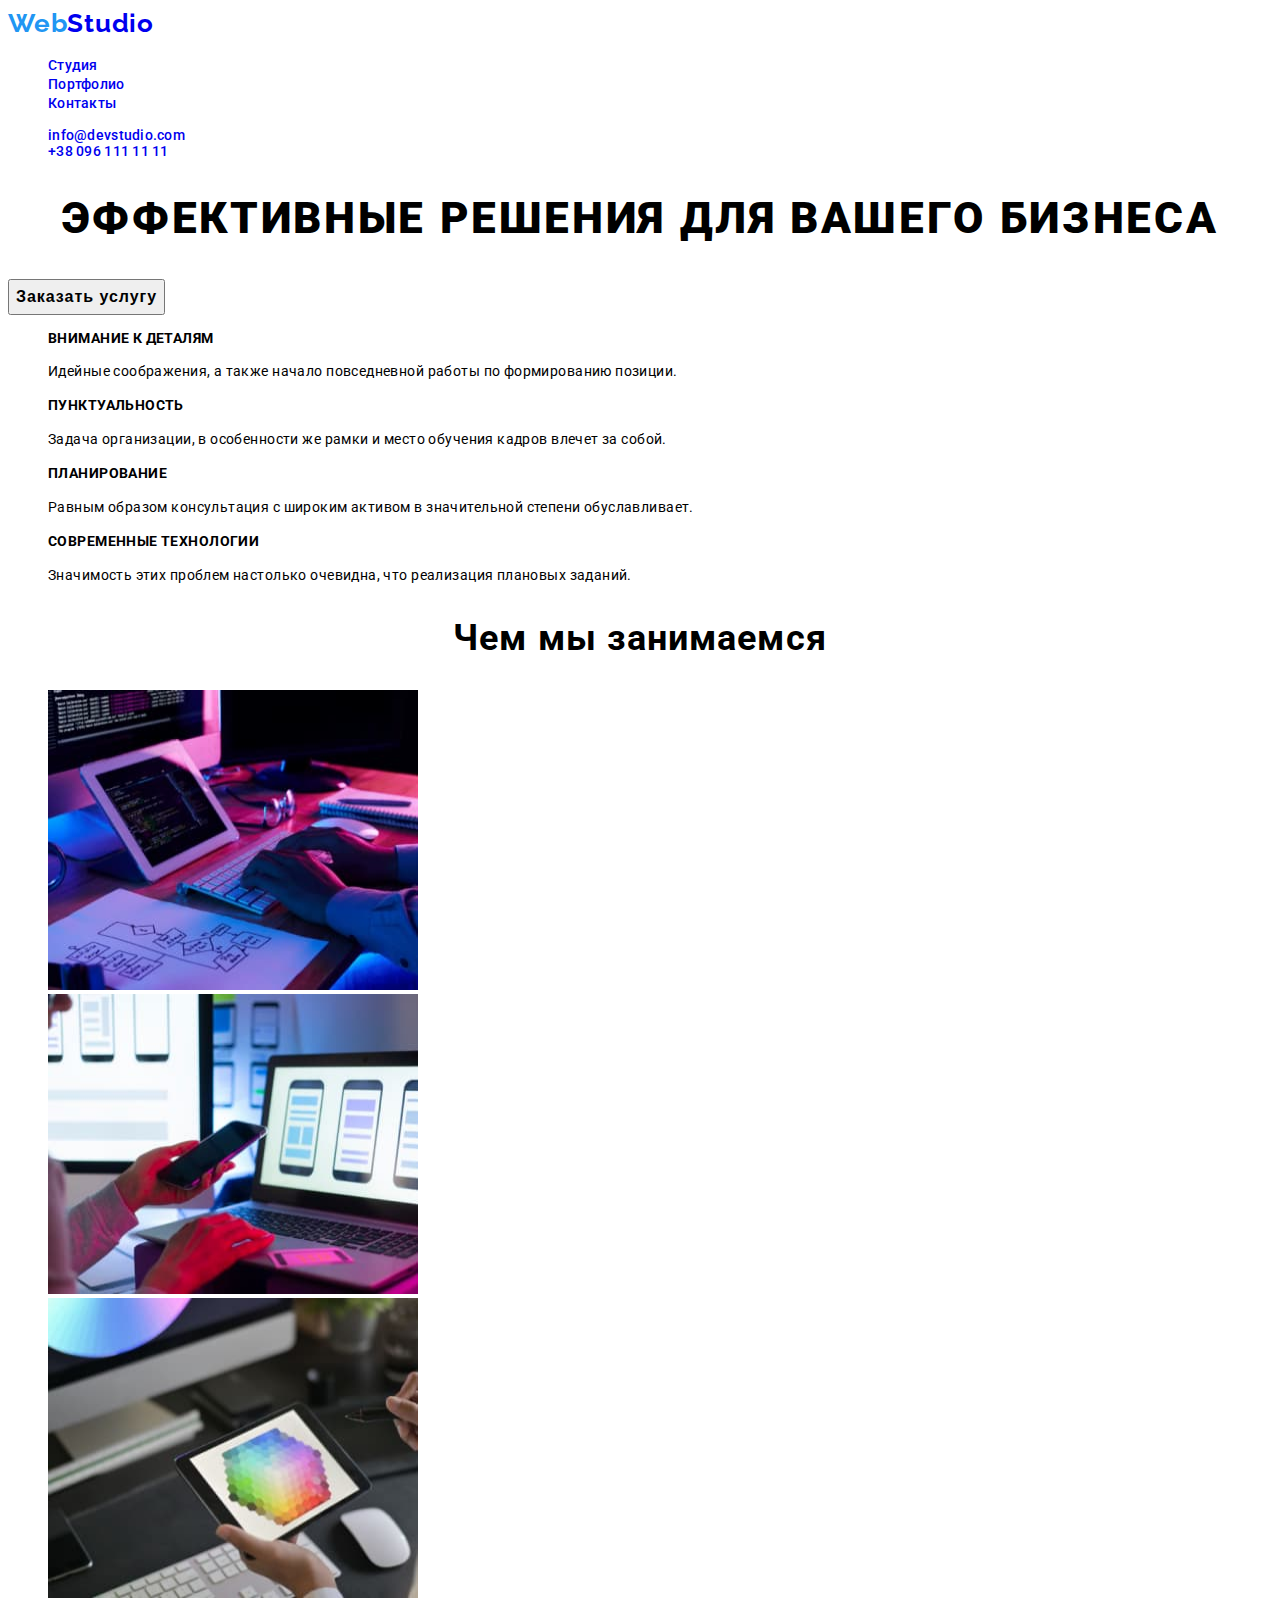
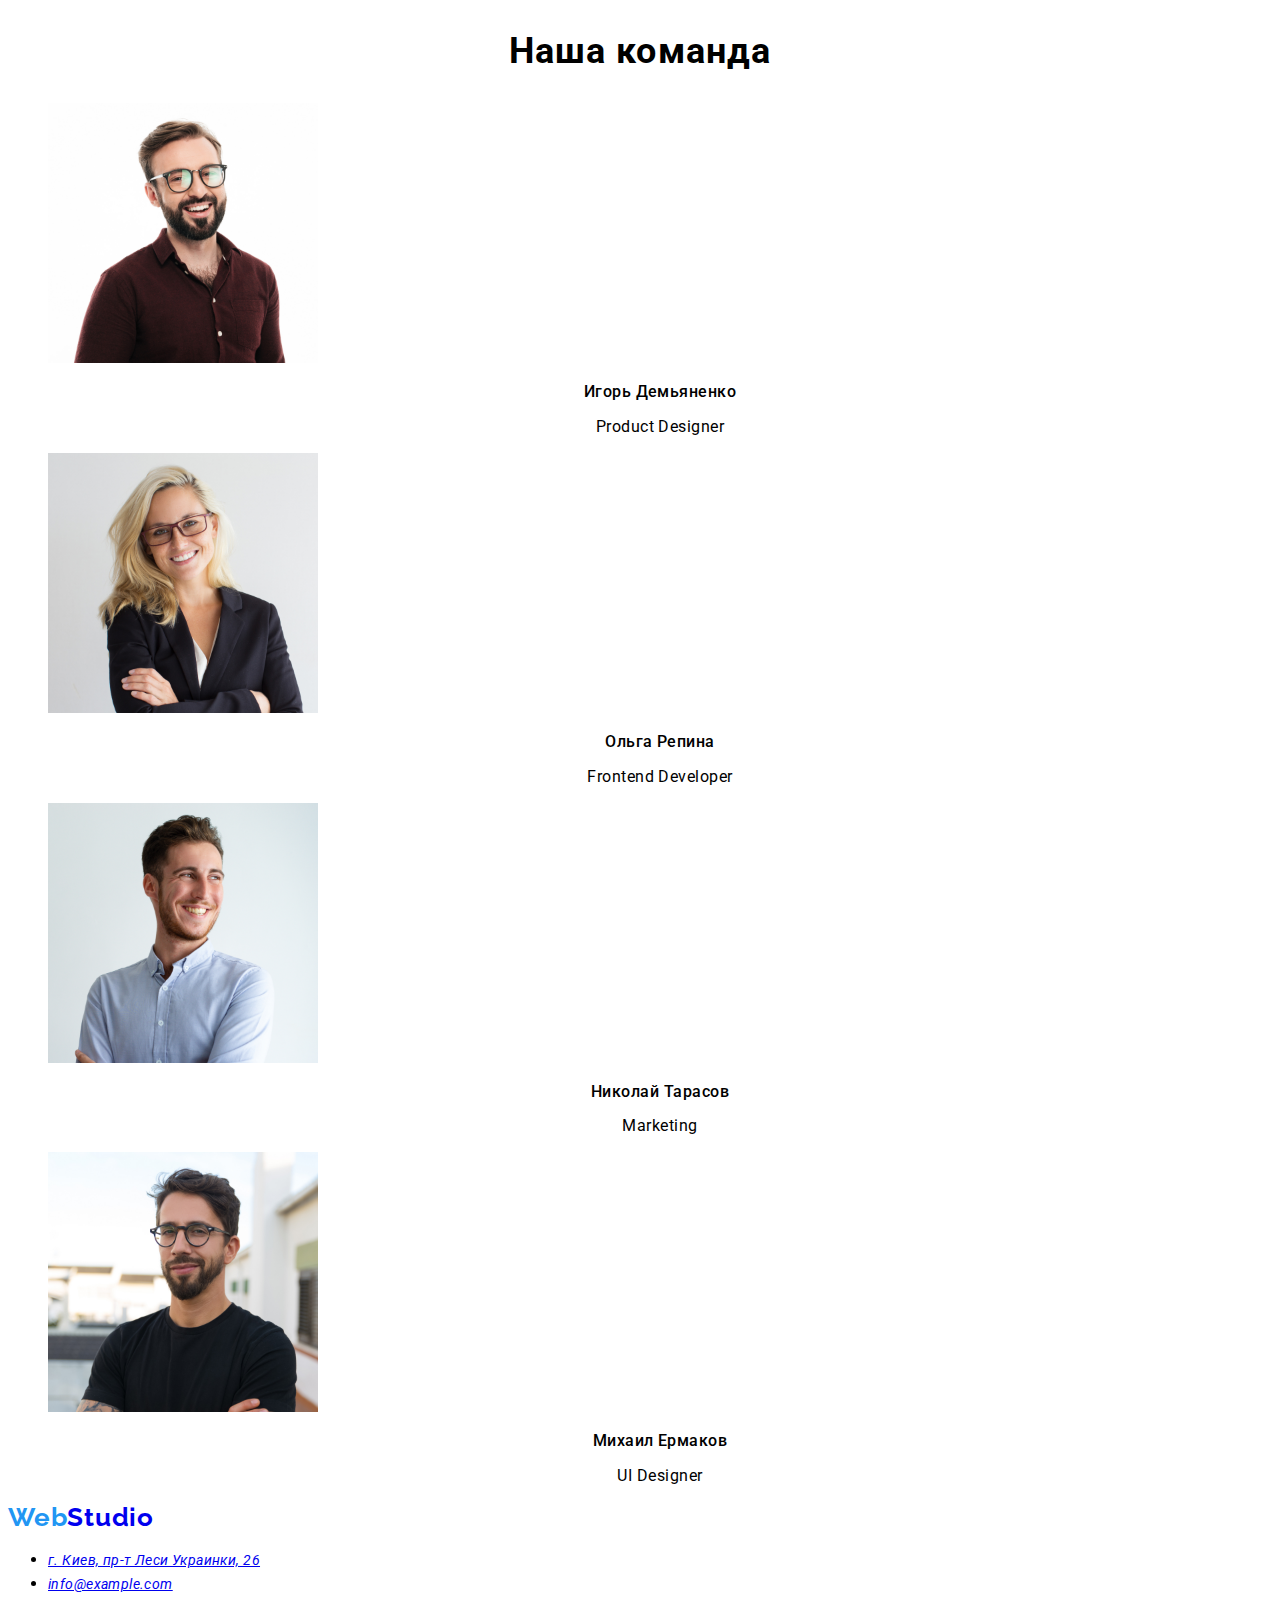
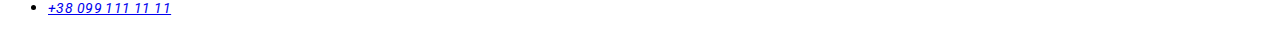
==== index.html @ 3e0cd759 "1" ====
<!DOCTYPE html>
<html lang="ru">
  <head>
    <meta charset="UTF-8" />
    <meta http-equiv="X-UA-Compatible" content="IE=edge" />
    <meta name="viewport" content="width=device-width, initial-scale=1.0" />
    <title>Разработка сайта</title>
    <link rel="preconnect" href="https://fonts.gstatic.com" />
    <link
      href="https://fonts.googleapis.com/css2?family=Raleway:wght@700&family=Roboto:wght@400;500;700;900&display=swap"
      rel="stylesheet"
    />
    <link rel="stylesheet" href="./css/styles.css" />
  </head>
  <body>
    <!-- Header section-->
    <header class="header">
      <nav class="navigation">
        <a class="logo-top line" href="./index.html"> <span class="blue-text">Web</span>Studio</a>
        <ul class="menu-list list">
          <li class="menu-item">
            <a class="menu-link-list line" href="#">Студия</a>
          </li>
          <li class="menu-item">
            <a class="menu-link-list line" href="#">Портфолио</a>
          </li>
          <li class="menu-item">
            <a class="menu-link-list line" href="#">Контакты</a>
          </li>
        </ul>
      </nav>
      <ul class="contact-list list">
        <li class="contact-list-item">
          <a class="contact-list-menu line" href="mailto:info@devstudio.com">info@devstudio.com</a>
        </li>
        <li class="contact-list-item">
          <a class="contact-list-menu line" href="tel:+380961111111">+38 096 111 11 11</a>
        </li>
      </ul>
    </header>

    <main>
      <!--Hero section-->
      <section class="hero-section">
        <h1 class="hero-section-title">Эффективные решения для вашего бизнеса</h1>
        <button class="hero-section-button" type="button">Заказать услугу</button>
      </section>

      <!-- Info section-->
      <section class="info-section">
        <ul class="info-setcion-list list">
          <li>
            <h3 class="info-setion-title">Внимание к деталям</h3>
            <p class="info-section-subtitle">
              Идейные соображения, а также начало повседневной работы по формированию позиции.
            </p>
          </li>
          <li>
            <h3 class="info-setion-title">Пунктуальность</h3>
            <p class="info-section-subtitle">
              Задача организации, в особенности же рамки и место обучения кадров влечет за собой.
            </p>
          </li>
          <li>
            <h3 class="info-setion-title">Планирование</h3>
            <p class="info-section-subtitle">
              Равным образом консультация с широким активом в значительной степени обуславливает.
            </p>
          </li>
          <li>
            <h3 class="info-setion-title">Современные технологии</h3>
            <p class="info-section-subtitle">
              Значимость этих проблем настолько очевидна, что реализация плановых заданий.
            </p>
          </li>
        </ul>
      </section>

      <!--About section-->
      <section class="about-section">
        <h2 class="about-section-title">Чем мы занимаемся</h2>
        <ul class="about-section-list list">
          <li>
            <img
              src="./images/about/img.jpg"
              alt="разработчик пишет код"
              width="370"
              height="300"
            />
          </li>
          <li>
            <img
              src="./images/about/img-1.jpg"
              alt="разработчик пишет приложение для смартфона"
              width="370"
              height="300"
            />
          </li>
          <li>
            <img src="./images/about/img-2.jpg" alt="дизайнер рисует" width="370" height="300" />
          </li>
        </ul>
      </section>

      <!--Team section-->
      <section class="team-section">
        <h2 class="team-title">Наша команда</h2>
        <ul class="team-list list">
          <li>
            <img src="./images/personal/img.jpg" alt="Игорь Демьяненко" width="270" height="260" />
            <h3 class="team-section-title">Игорь Демьяненко</h3>
            <p class="team-section-subtitle">Product Designer</p>
          </li>
          <li>
            <img src="./images/personal/img-1.jpg" alt="Ольга Репина" width="270" height="260" />
            <h3 class="team-section-title">Ольга Репина</h3>
            <p class="team-section-subtitle">Frontend Developer</p>
          </li>
          <li>
            <img src="./images/personal/img-2.jpg" alt="Николай Тарасов" width="270" height="260" />
            <h3 class="team-section-title">Николай Тарасов</h3>
            <p class="team-section-subtitle">Marketing</p>
          </li>
          <li>
            <img src="./images/personal/img-3.jpg" alt="Михаил Ермаков" width="270" height="260" />
            <h3 class="team-section-title">Михаил Ермаков</h3>
            <p class="team-section-subtitle">UI Designer</p>
          </li>
        </ul>
      </section>
    </main>

    <!--Footer section-->
    <footer>
      <a class="logo-bot line" href="index.html"> <span class="blue-text">Web</span>Studio</a>
      <address>
        <ul>
          <li>
            <a
              class="address-section"
              href="https://goo.gl/maps/9RANrHbjVhPCw5Ut9"
              target="_blank"
              rel="noopener noreferrer"
              >г. Киев, пр-т Леси Украинки, 26</a
            >
          </li>
          <li><a class="address-section" href="mailto:info@example.com">info@example.com</a></li>
          <li><a class="address-section" href="tel:+380991111111">+38 099 111 11 11</a></li>
        </ul>
      </address>
    </footer>
  </body>
</html>
---- css/styles.css ----
.list {
  list-style: none;
}

.line {
  text-decoration: none;
}

body {
  font-family: 'Roboto', sans-serif;
}

/* Header Section */

.logo-top {
  font-family: Raleway;
  font-weight: bold;
  font-size: 26px;
  line-height: 1.19;
  letter-spacing: 0.03em;
}

.menu-link-list {
  font-weight: 500;
  font-size: 14px;
  line-height: 1.14;
  letter-spacing: 0.02em;
}

.menu-link-list:hover,
.menu-link-list:focus {
  color: #2196f3;
}

.contact-list-menu:hover,
.contact-list-menu:focus {
  color: #2196f3;
}

.contact-list-item {
  font-weight: 500;
  font-size: 14px;
  line-height: 1.14;
  letter-spacing: 0.02em;
}

/* Header end*/

/* Hero section */
.hero-section-title {
  font-weight: 900;
  font-size: 44px;
  line-height: 1.36;
  text-align: center;
  letter-spacing: 0.06em;
  text-transform: uppercase;
}

.hero-section-button {
  font-weight: bold;
  font-size: 16px;
  line-height: 1.87;
  display: flex;
  align-items: center;
  text-align: center;
  letter-spacing: 0.06em;
}
/* Hero section end*/

/* Info section */

.info-setion-title {
  font-weight: bold;
  font-size: 14px;
  line-height: 1.14;
  letter-spacing: 0.03em;
  text-transform: uppercase;
}

.info-section-subtitle {
  font-weight: normal;
  font-size: 14px;
  line-height: 1.71;
  letter-spacing: 0.03em;
}

/* Info section end */

/* About section */

.about-section-title {
  font-weight: bold;
  font-size: 36px;
  line-height: 1.16;
  text-align: center;
  letter-spacing: 0.03em;
}
/* About section end */

/*Team section */

.team-title {
  font-weight: bold;
  font-size: 36px;
  line-height: 1.16;
  text-align: center;
  letter-spacing: 0.03em;
}

.team-section-title {
  font-weight: 500;
  font-size: 16px;
  line-height: 1.18;
  text-align: center;
  letter-spacing: 0.03em;
}

.team-section-subtitle {
  font-weight: normal;
  font-size: 16px;
  line-height: 1.18;
  text-align: center;
  letter-spacing: 0.03em;
}
/*Team section end*/

/*Footer section */

.logo-bot {
  font-family: Raleway;
  font-weight: bold;
  font-size: 26px;
  line-height: 1.19;
  letter-spacing: 0.03em;
}

.address-section {
  font-weight: normal;
  font-size: 14px;
  line-height: 1.71;
  letter-spacing: 0.03em;
}

/*t*/
.blue-text {
  color: #2196f3;
}
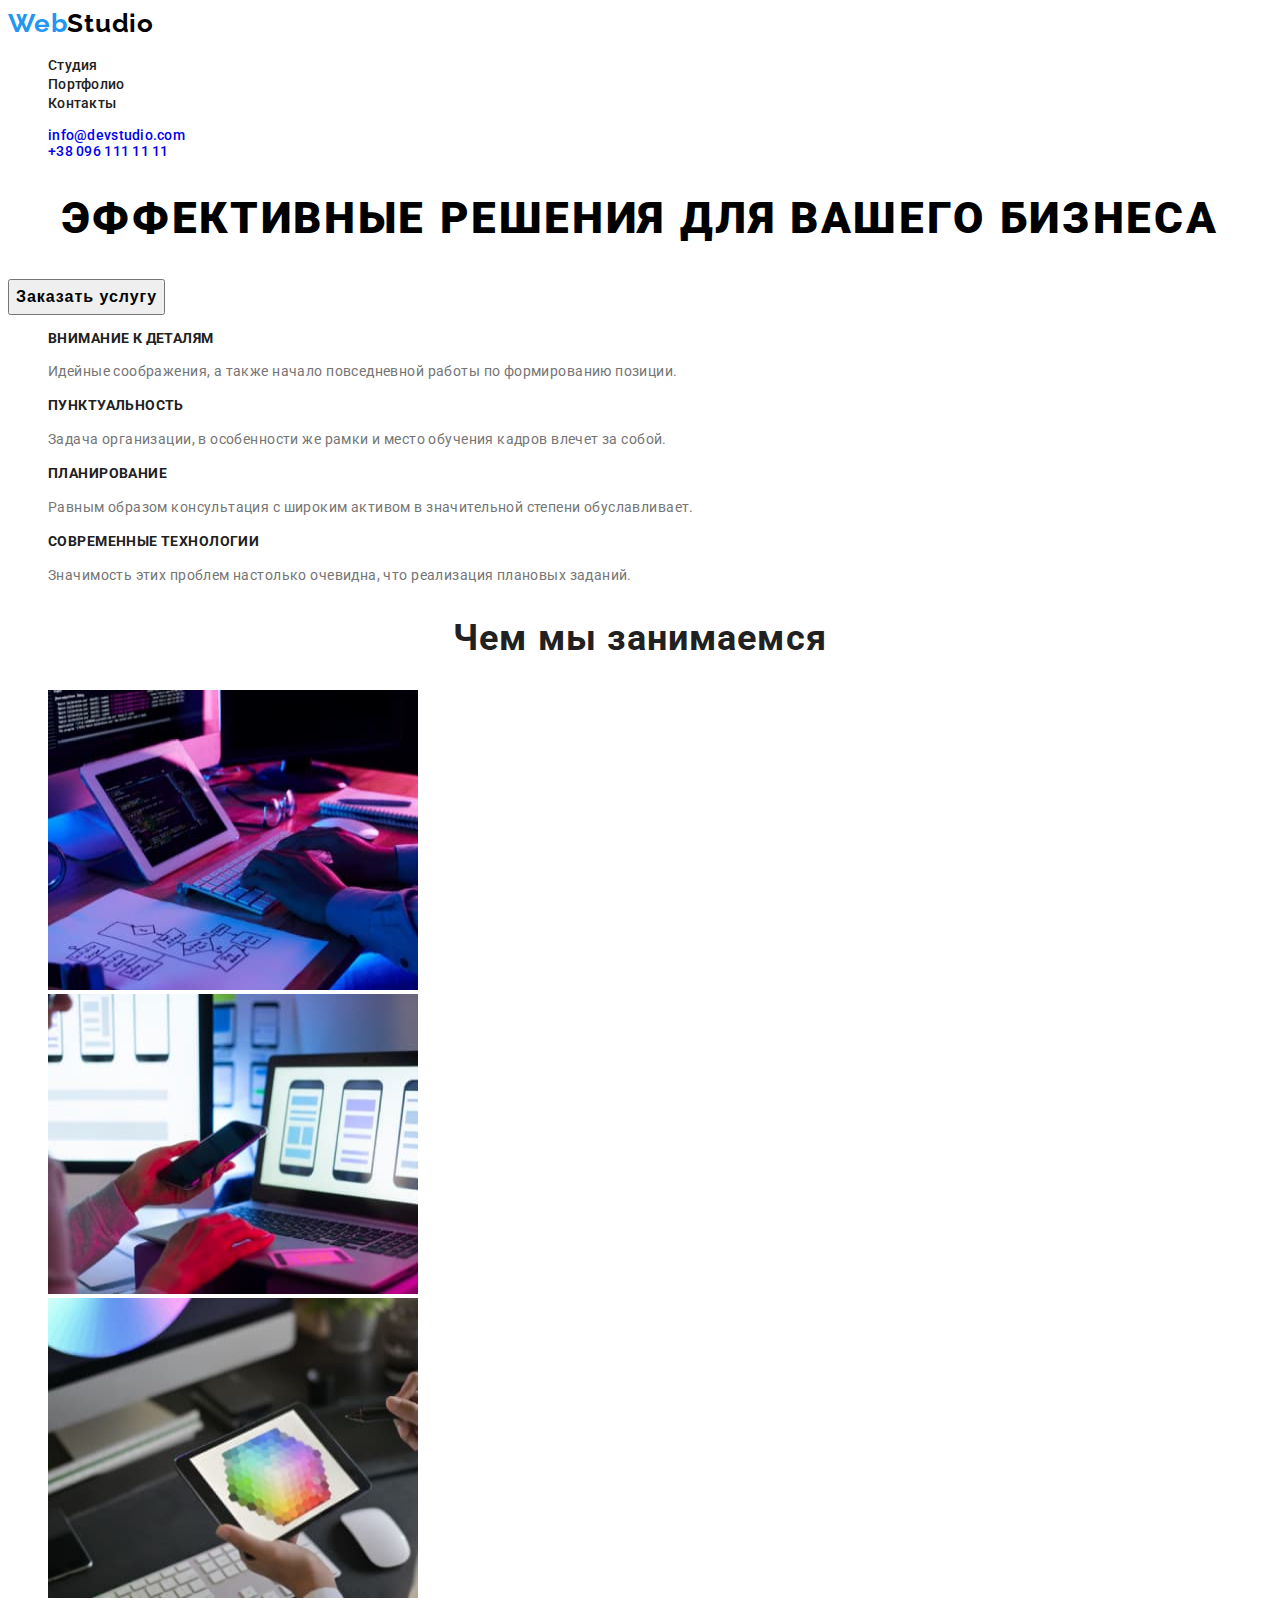
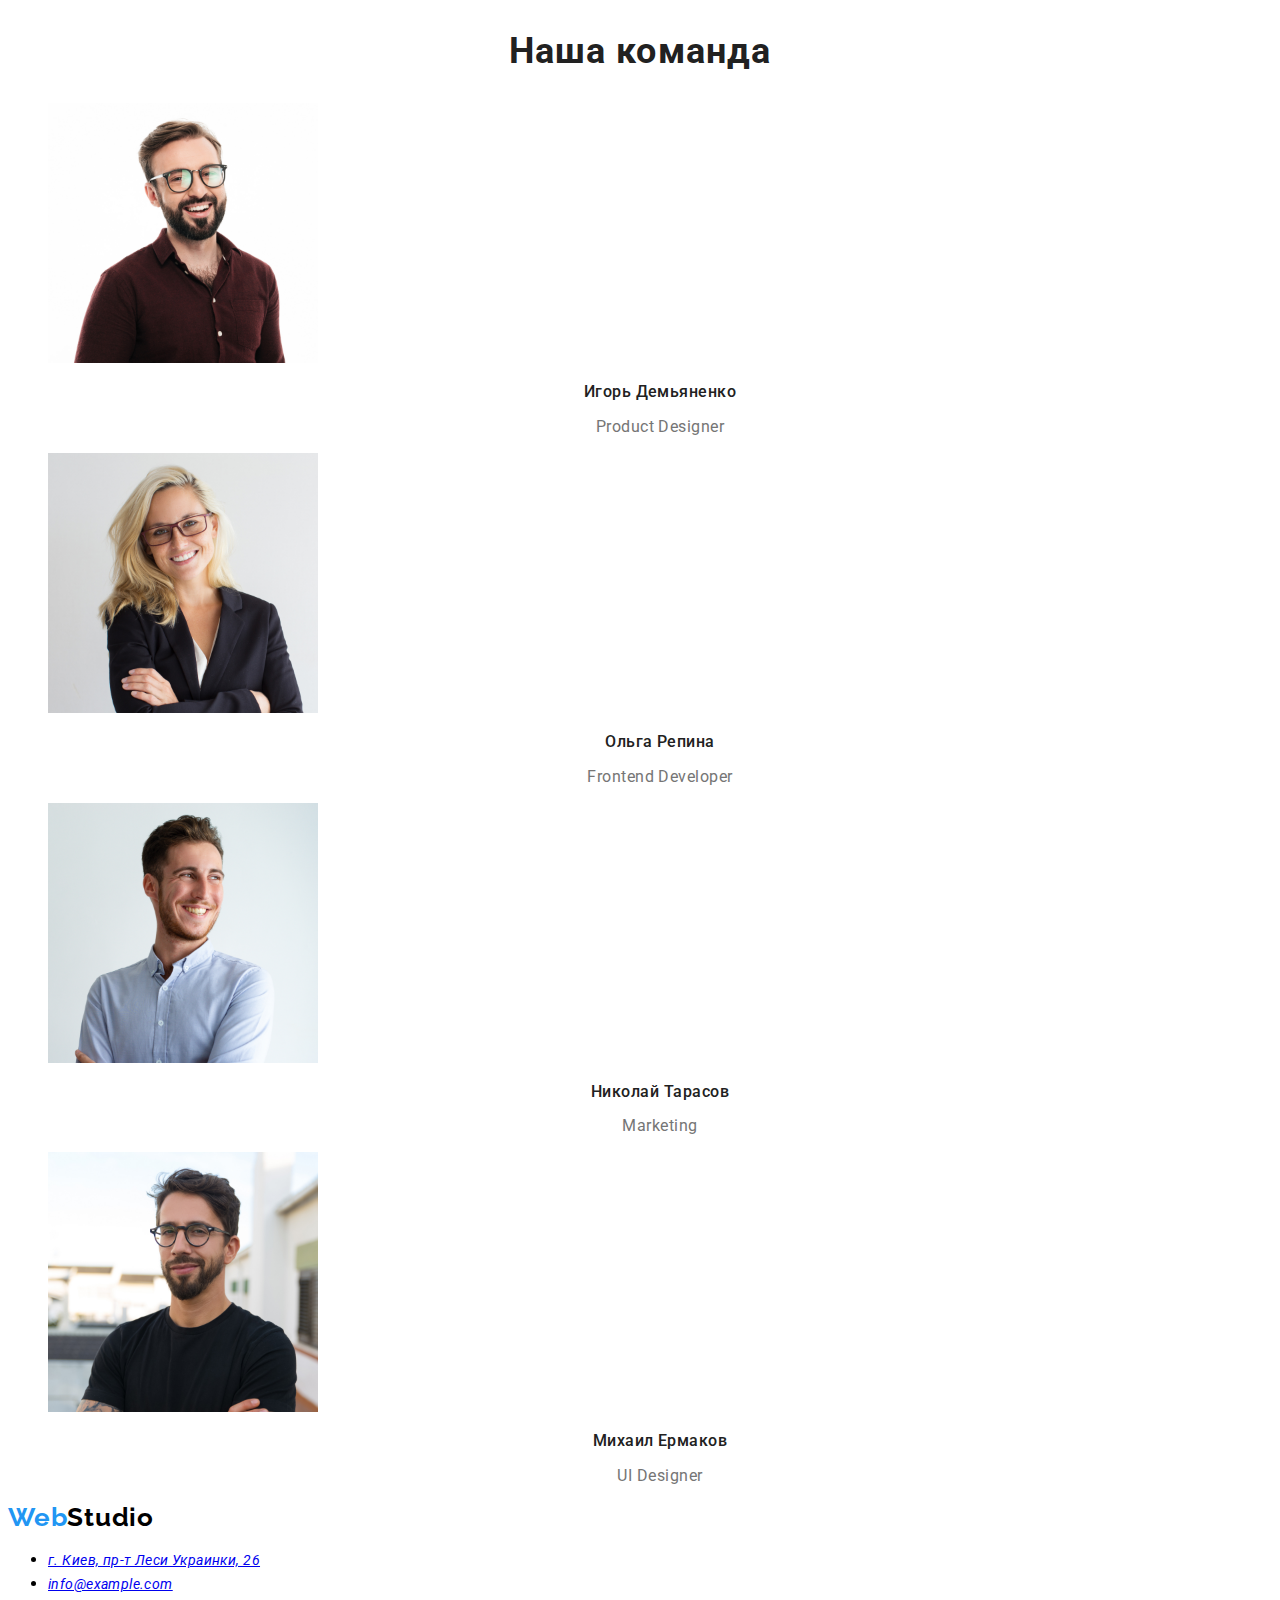
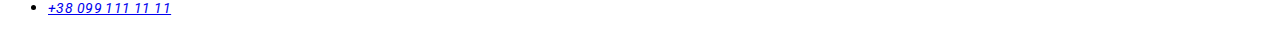
==== commit eeea09ff: "nw" ====
--- a/index.html
+++ b/index.html
@@ -16,25 +16,25 @@
     <!-- Header section-->
     <header class="header">
       <nav class="navigation">
-        <a class="logo-top line" href="./index.html"> <span class="blue-text">Web</span>Studio</a>
-        <ul class="menu-list list">
+        <a class="logo-top line" href="./index.html">Web<span class="black">Studio</span></a>
+        <ul class="menu list">
           <li class="menu-item">
-            <a class="menu-link-list line" href="#">Студия</a>
+            <a class="menu-link line" href="#">Студия</a>
           </li>
           <li class="menu-item">
-            <a class="menu-link-list line" href="#">Портфолио</a>
+            <a class="menu-link line" href="./portfolio.html">Портфолио</a>
           </li>
           <li class="menu-item">
-            <a class="menu-link-list line" href="#">Контакты</a>
+            <a class="menu-link line" href="#">Контакты</a>
           </li>
         </ul>
       </nav>
       <ul class="contact-list list">
         <li class="contact-list-item">
-          <a class="contact-list-menu line" href="mailto:info@devstudio.com">info@devstudio.com</a>
+          <a class="contact-link line" href="mailto:info@devstudio.com">info@devstudio.com</a>
         </li>
         <li class="contact-list-item">
-          <a class="contact-list-menu line" href="tel:+380961111111">+38 096 111 11 11</a>
+          <a class="contact-link line" href="tel:+380961111111">+38 096 111 11 11</a>
         </li>
       </ul>
     </header>
@@ -132,7 +132,7 @@
 
     <!--Footer section-->
     <footer>
-      <a class="logo-bot line" href="index.html"> <span class="blue-text">Web</span>Studio</a>
+      <a class="logo-bot line" href="index.html">Web<span class="black">Studio</span></a>
       <address>
         <ul>
           <li>
--- a/css/styles.css
+++ b/css/styles.css
@@ -13,27 +13,29 @@
 /* Header Section */
 
 .logo-top {
-  font-family: Raleway;
-  font-weight: bold;
+  font-family: 'Raleway', sans-serif;
+  font-weight: 700;
   font-size: 26px;
   line-height: 1.19;
   letter-spacing: 0.03em;
+  color: #2196f3;
 }
 
-.menu-link-list {
+.menu-link {
   font-weight: 500;
   font-size: 14px;
   line-height: 1.14;
   letter-spacing: 0.02em;
+  color: #212121;
 }
 
-.menu-link-list:hover,
-.menu-link-list:focus {
+.menu-link:hover,
+.menu-link:focus {
   color: #2196f3;
 }
 
-.contact-list-menu:hover,
-.contact-list-menu:focus {
+.contact-link:hover,
+.contact-link:focus {
   color: #2196f3;
 }
 
@@ -57,7 +59,7 @@
 }
 
 .hero-section-button {
-  font-weight: bold;
+  font-weight: 700;
   font-size: 16px;
   line-height: 1.87;
   display: flex;
@@ -70,18 +72,20 @@
 /* Info section */
 
 .info-setion-title {
-  font-weight: bold;
+  font-weight: 700;
   font-size: 14px;
   line-height: 1.14;
   letter-spacing: 0.03em;
   text-transform: uppercase;
+  color: #212121;
 }
 
 .info-section-subtitle {
-  font-weight: normal;
+  font-weight: 400;
   font-size: 14px;
   line-height: 1.71;
   letter-spacing: 0.03em;
+  color: #757575;
 }
 
 /* Info section end */
@@ -89,22 +93,24 @@
 /* About section */
 
 .about-section-title {
-  font-weight: bold;
+  font-weight: 700;
   font-size: 36px;
   line-height: 1.16;
   text-align: center;
   letter-spacing: 0.03em;
+  color: #212121;
 }
 /* About section end */
 
 /*Team section */
 
 .team-title {
-  font-weight: bold;
+  font-weight: 700;
   font-size: 36px;
   line-height: 1.16;
   text-align: center;
   letter-spacing: 0.03em;
+  color: #212121;
 }
 
 .team-section-title {
@@ -113,35 +119,77 @@
   line-height: 1.18;
   text-align: center;
   letter-spacing: 0.03em;
+  color: #212121;
 }
 
 .team-section-subtitle {
-  font-weight: normal;
+  font-weight: 400;
   font-size: 16px;
   line-height: 1.18;
   text-align: center;
   letter-spacing: 0.03em;
+  color: #757575;
 }
 /*Team section end*/
 
 /*Footer section */
 
 .logo-bot {
-  font-family: Raleway;
-  font-weight: bold;
+  font-family: 'Raleway', sans-serif;
+  font-weight: 700;
   font-size: 26px;
   line-height: 1.19;
   letter-spacing: 0.03em;
+  color: #2196f3;
 }
 
 .address-section {
-  font-weight: normal;
+  font-weight: 400;
   font-size: 14px;
   line-height: 1.71;
   letter-spacing: 0.03em;
 }
 
-/*t*/
-.blue-text {
+.address-section:hover,
+.address-section:focus {
   color: #2196f3;
 }
+
+/*t*/
+.black {
+  color: #000000;
+}
+
+/*------------PORTFOLIO SECTION--------*/
+
+/*Button section*/
+.menu-button-pf {
+  font-family: Roboto;
+  font-weight: 500;
+  font-size: 16px;
+  line-height: 1.62;
+  text-align: center;
+  letter-spacing: 0.03em;
+  color: #212121;
+}
+
+/*Link section*/
+.link-title-pf {
+  font-family: Roboto;
+  font-style: normal;
+  font-weight: bold;
+  font-size: 18px;
+  line-height: 36px;
+  letter-spacing: 0.06em;
+  color: #212121;
+}
+
+.link-subtitle-pf {
+  font-family: Roboto;
+  font-style: normal;
+  font-weight: normal;
+  font-size: 16px;
+  line-height: 30px;
+  letter-spacing: 0.03em;
+  color: #757575;
+}
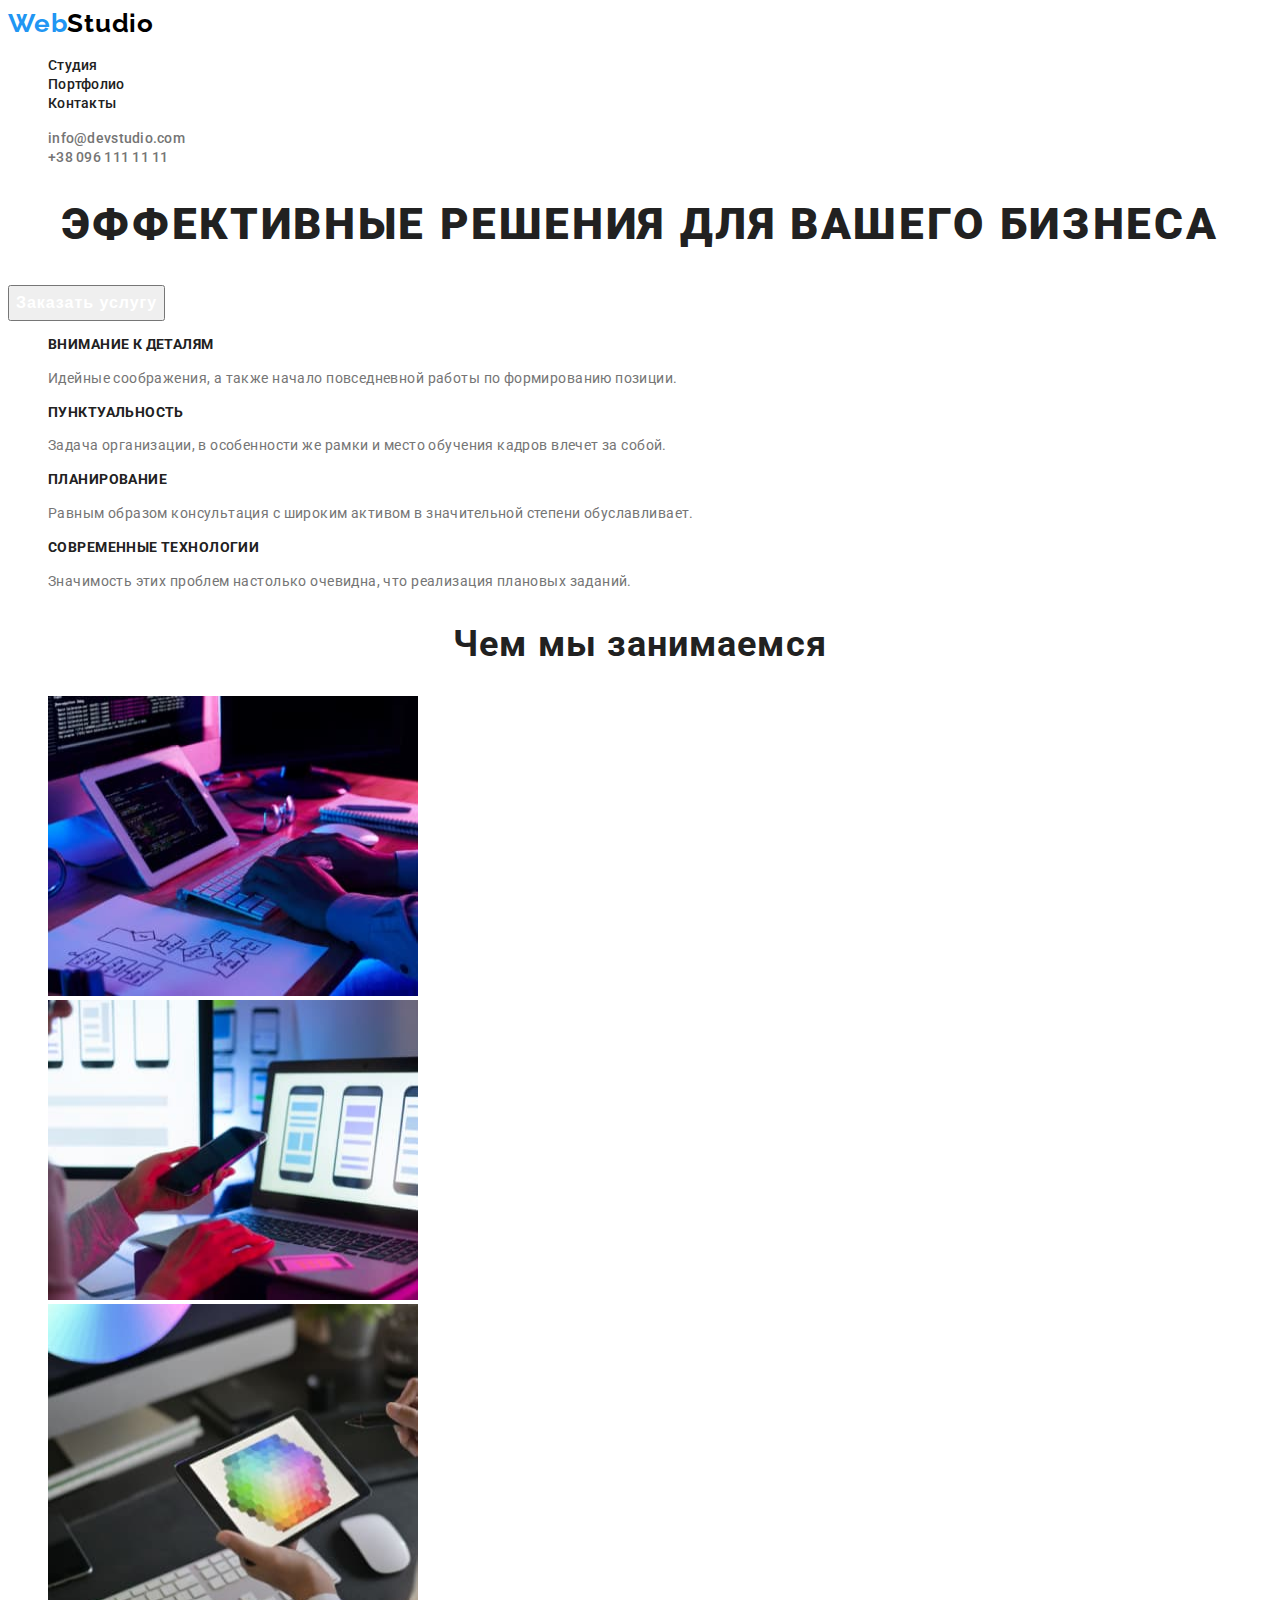
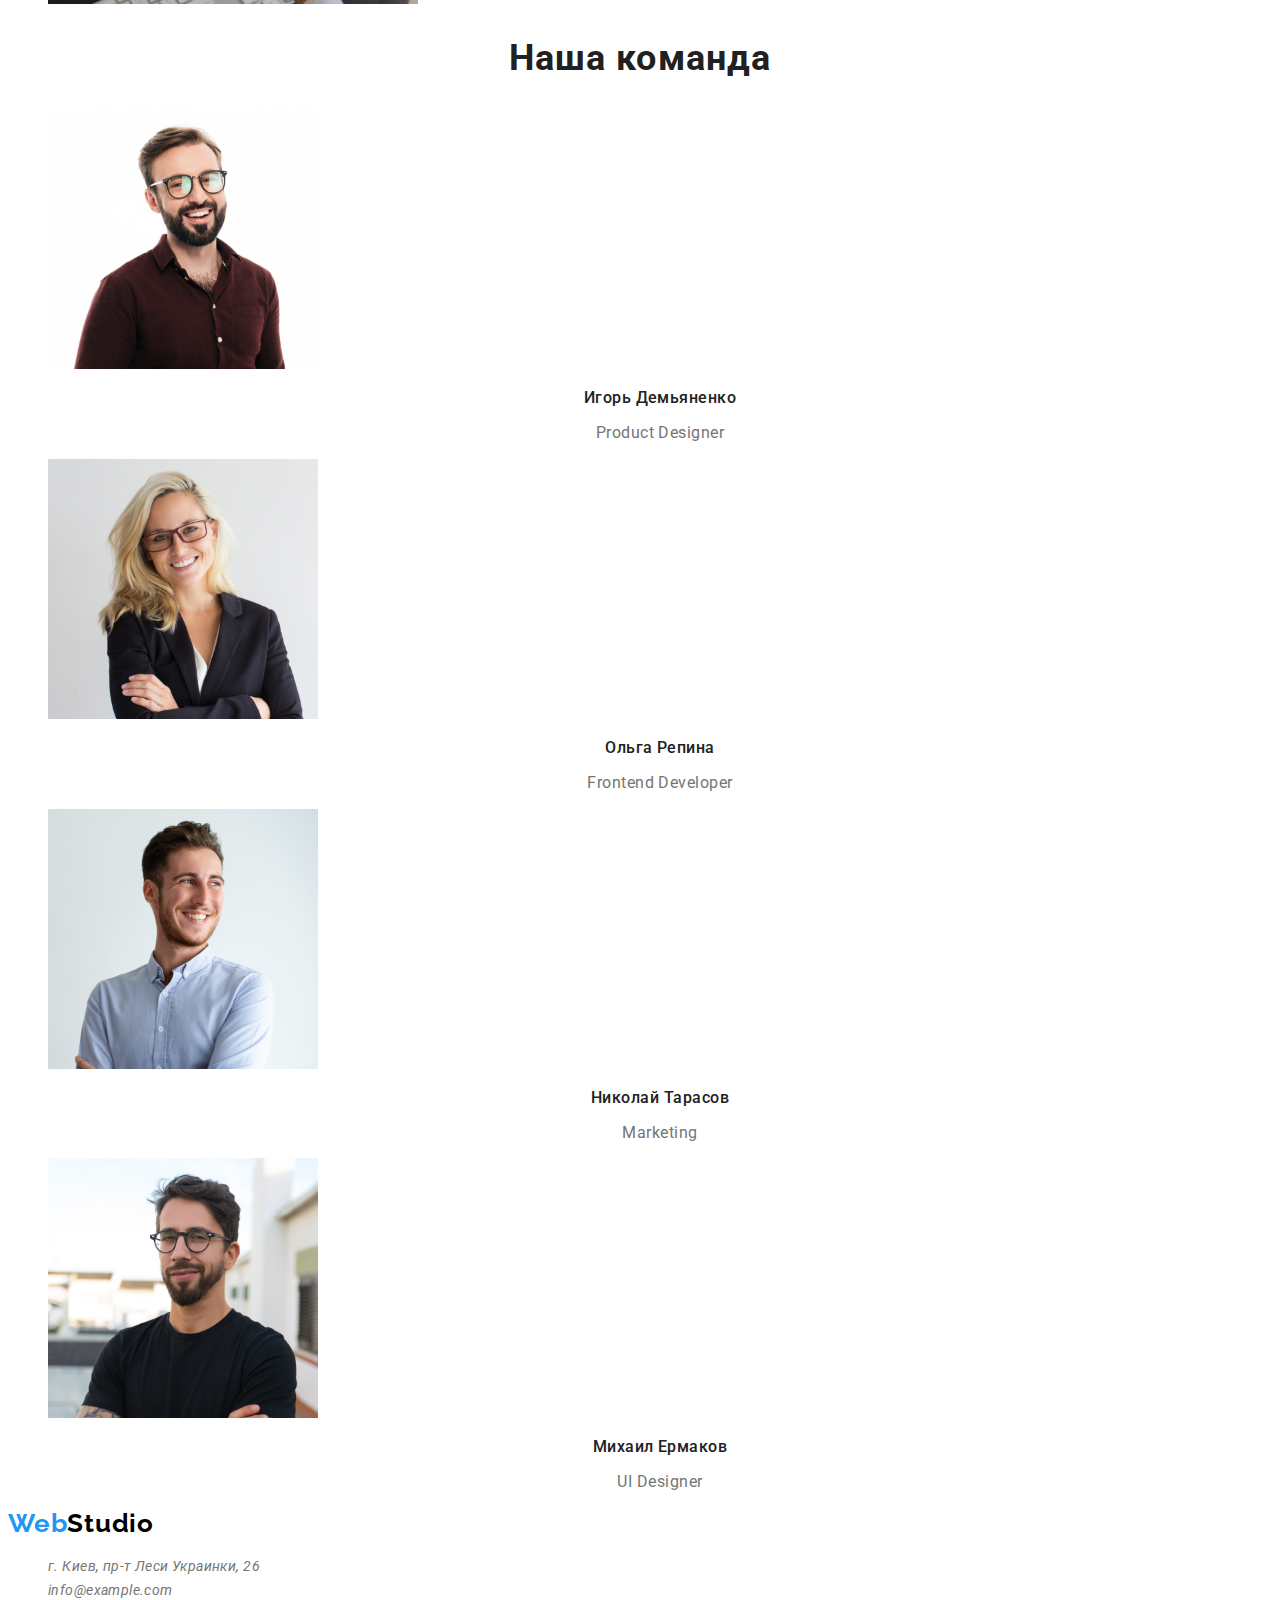
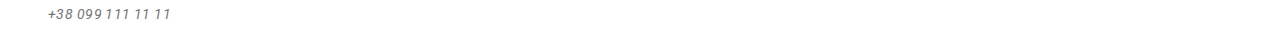
==== commit 6692c265: "other fix" ====
--- a/index.html
+++ b/index.html
@@ -132,20 +132,22 @@
 
     <!--Footer section-->
     <footer>
-      <a class="logo-bot line" href="index.html">Web<span class="black">Studio</span></a>
+      <a class="logo-bot line list" href="index.html">Web<span class="black">Studio</span></a>
       <address>
-        <ul>
+        <ul class="address-footer-list list">
           <li>
             <a
-              class="address-section"
+              class="address-footer line"
               href="https://goo.gl/maps/9RANrHbjVhPCw5Ut9"
               target="_blank"
               rel="noopener noreferrer"
               >г. Киев, пр-т Леси Украинки, 26</a
             >
           </li>
-          <li><a class="address-section" href="mailto:info@example.com">info@example.com</a></li>
-          <li><a class="address-section" href="tel:+380991111111">+38 099 111 11 11</a></li>
+          <li>
+            <a class="address-footer line" href="mailto:info@example.com">info@example.com</a>
+          </li>
+          <li><a class="address-footer line" href="tel:+380991111111">+38 099 111 11 11</a></li>
         </ul>
       </address>
     </footer>
--- a/css/styles.css
+++ b/css/styles.css
@@ -8,6 +8,7 @@
 
 body {
   font-family: 'Roboto', sans-serif;
+  color: #212121;
 }
 
 /* Header Section */
@@ -34,16 +35,17 @@
   color: #2196f3;
 }
 
+.contact-link {
+  font-weight: 500;
+  font-size: 14px;
+  line-height: 1.14;
+  letter-spacing: 0.02em;
+  color: #757575;
+}
+
 .contact-link:hover,
 .contact-link:focus {
   color: #2196f3;
-}
-
-.contact-list-item {
-  font-weight: 500;
-  font-size: 14px;
-  line-height: 1.14;
-  letter-spacing: 0.02em;
 }
 
 /* Header end*/
@@ -66,7 +68,16 @@
   align-items: center;
   text-align: center;
   letter-spacing: 0.06em;
-}
+  cursor: pointer;
+  color: #ffffff;
+}
+
+.hero-section-button:hover,
+.hero-section-button:focus {
+  background-color: #2196f3;
+  color: #ffffff;
+}
+
 /* Hero section end*/
 
 /* Info section */
@@ -143,15 +154,16 @@
   color: #2196f3;
 }
 
-.address-section {
+.address-footer {
   font-weight: 400;
   font-size: 14px;
   line-height: 1.71;
   letter-spacing: 0.03em;
-}
-
-.address-section:hover,
-.address-section:focus {
+  color: #757575;
+}
+
+.address-footer:hover,
+.address-footer:focus {
   color: #2196f3;
 }
 
@@ -163,33 +175,35 @@
 /*------------PORTFOLIO SECTION--------*/
 
 /*Button section*/
-.menu-button-pf {
-  font-family: Roboto;
+.menu-button {
   font-weight: 500;
   font-size: 16px;
   line-height: 1.62;
   text-align: center;
   letter-spacing: 0.03em;
   color: #212121;
+  cursor: pointer;
+}
+
+.menu-button:hover,
+.menu-button:focus {
+  background-color: #2196f3;
+  color: #ffffff;
 }
 
 /*Link section*/
 .link-title-pf {
-  font-family: Roboto;
-  font-style: normal;
-  font-weight: bold;
+  font-weight: 700;
   font-size: 18px;
-  line-height: 36px;
+  line-height: 2;
   letter-spacing: 0.06em;
   color: #212121;
 }
 
 .link-subtitle-pf {
-  font-family: Roboto;
-  font-style: normal;
-  font-weight: normal;
-  font-size: 16px;
-  line-height: 30px;
-  letter-spacing: 0.03em;
-  color: #757575;
-}
+  font-weight: 400;
+  font-size: 16px;
+  line-height: 1.88;
+  letter-spacing: 0.03em;
+  color: #757575;
+}
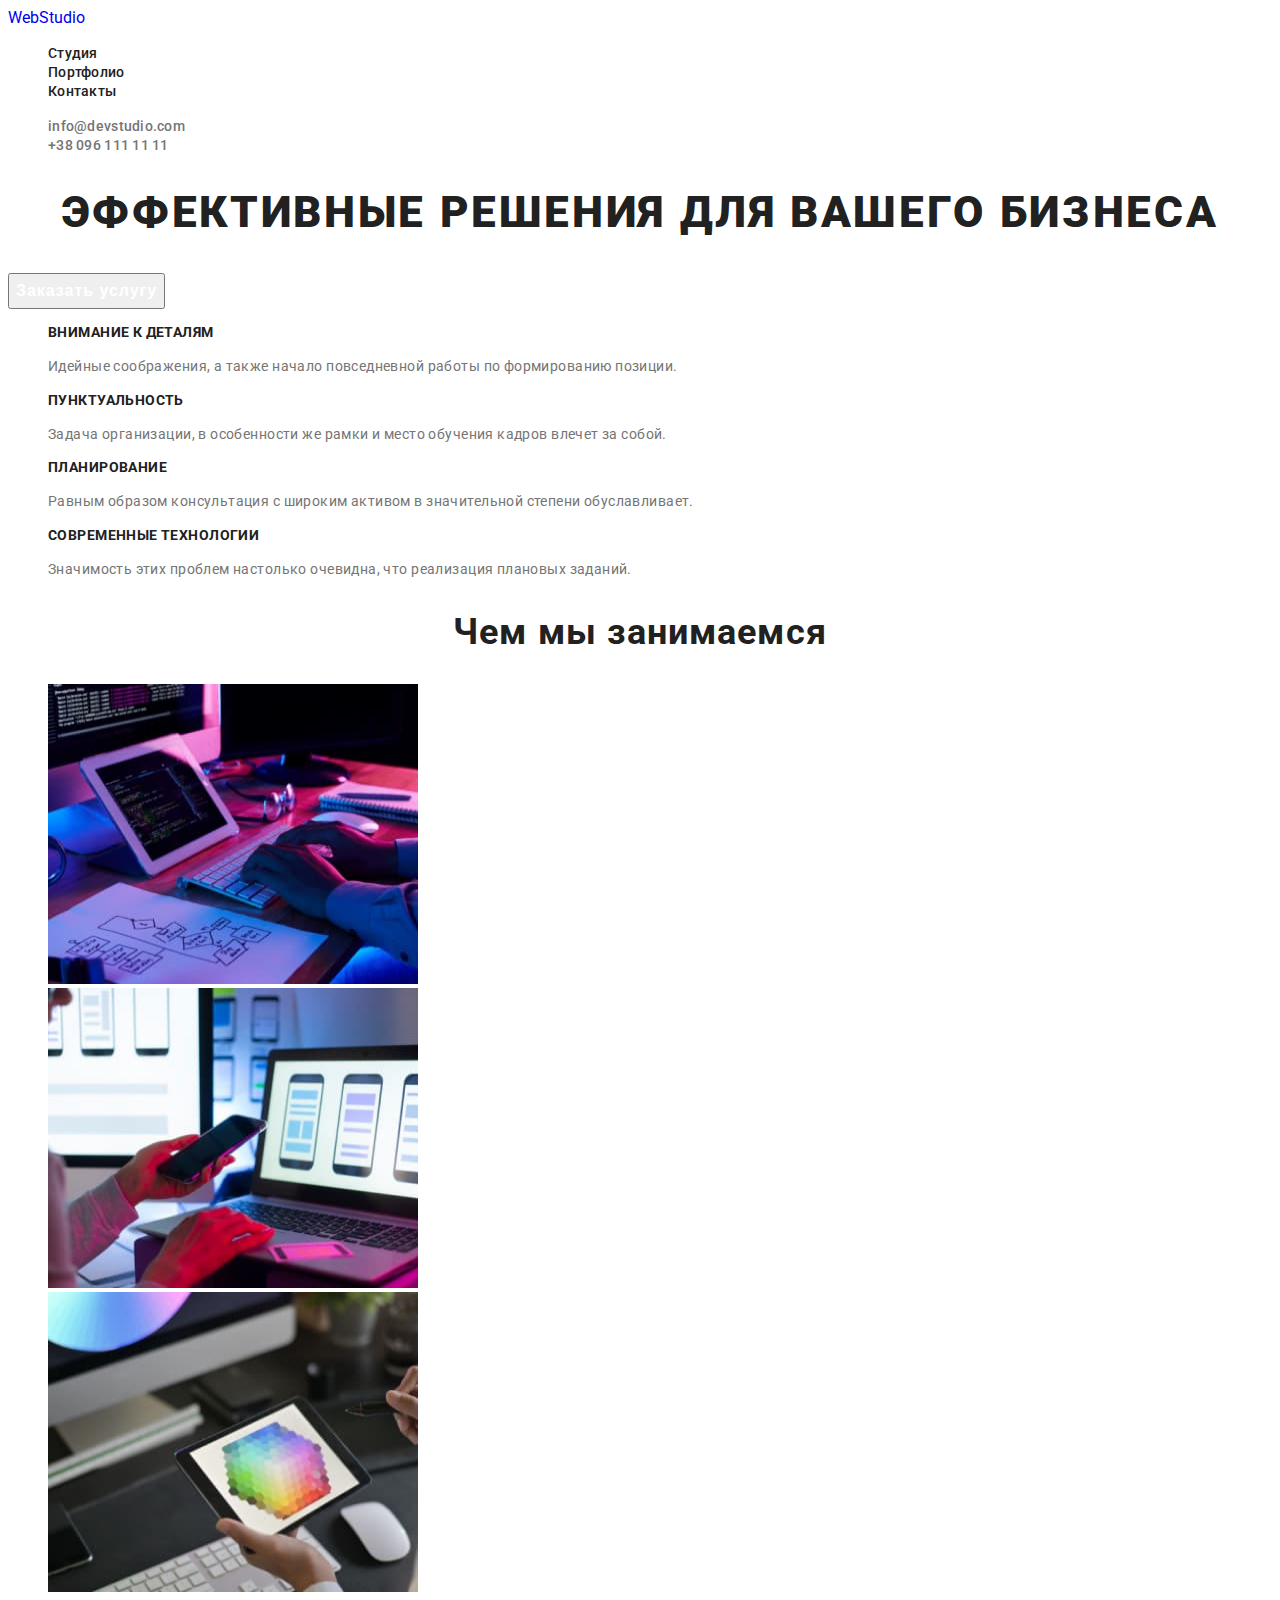
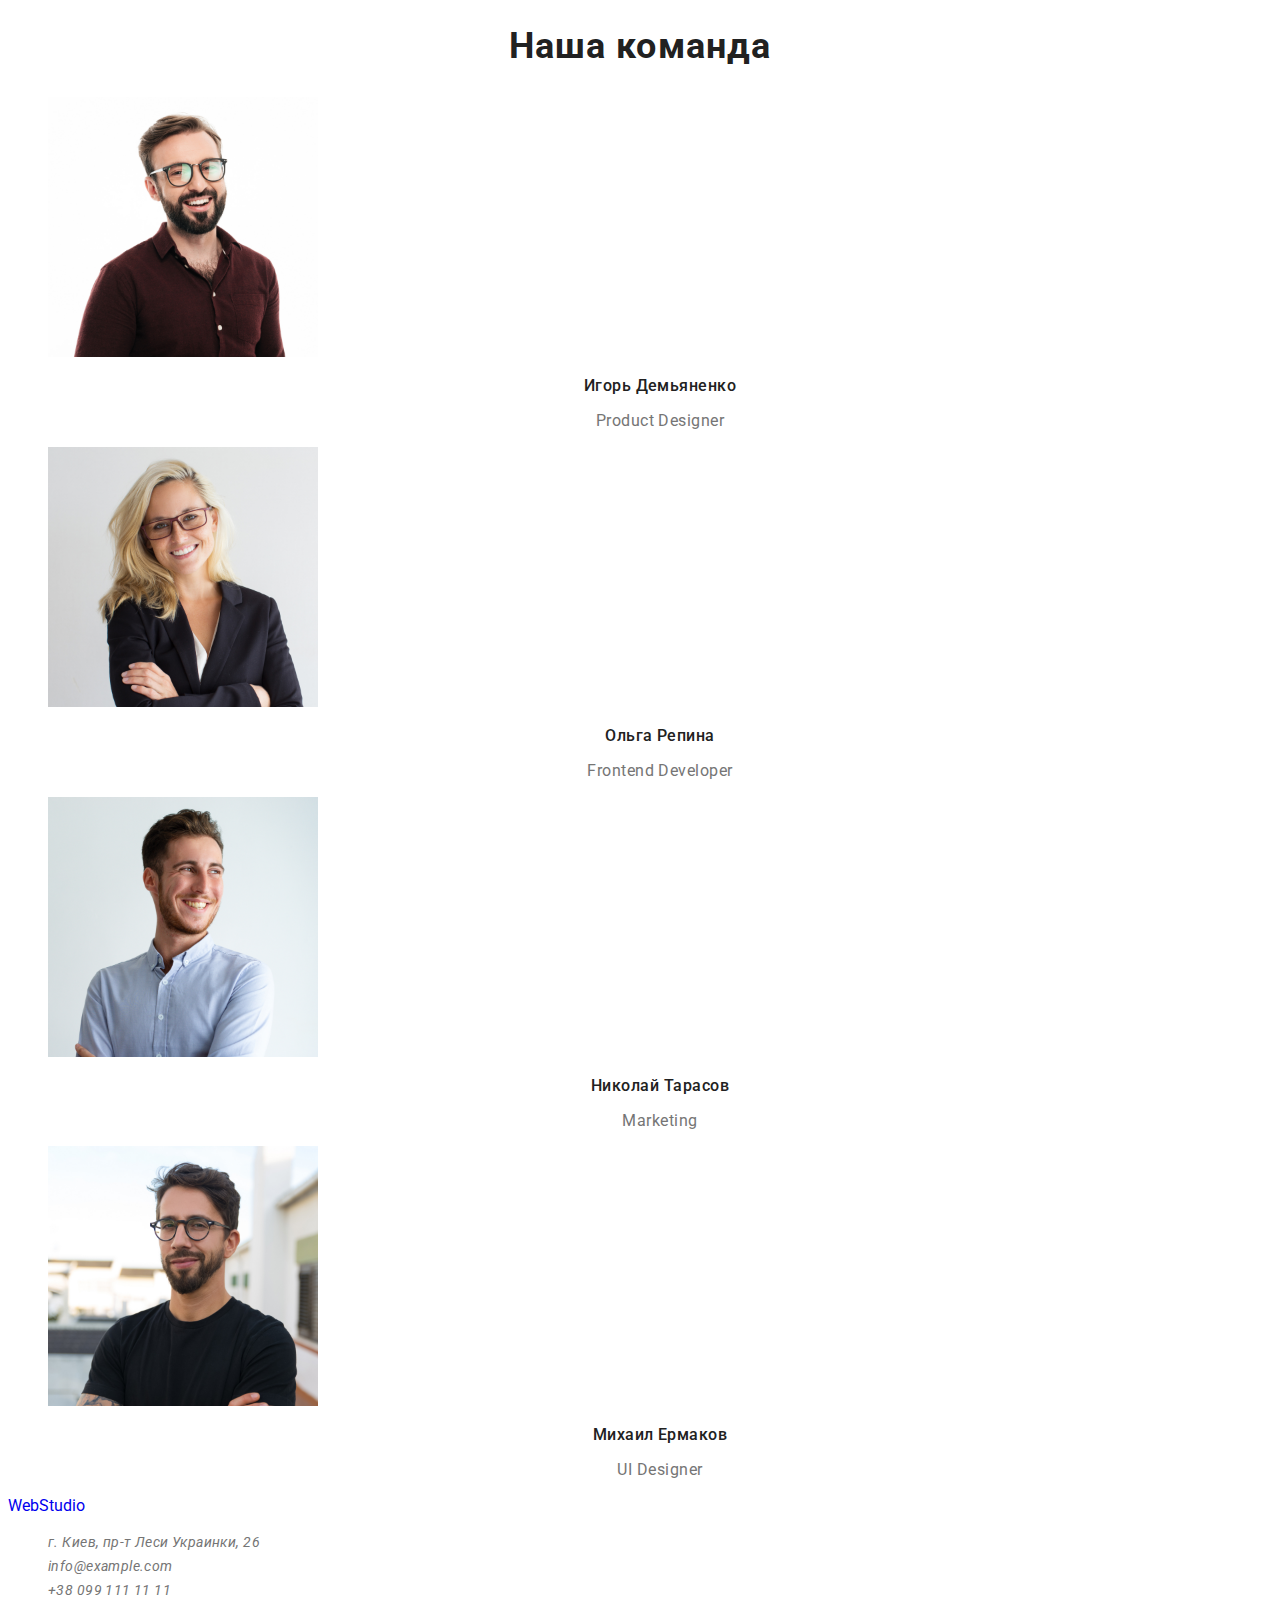
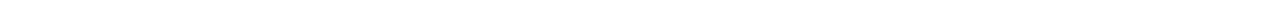
==== commit 2a962105: "fix" ====
--- a/index.html
+++ b/index.html
@@ -16,10 +16,10 @@
     <!-- Header section-->
     <header class="header">
       <nav class="navigation">
-        <a class="logo-top line" href="./index.html">Web<span class="black">Studio</span></a>
+        <a class="logo line" href="./index.html">Web<span class="span-color">Studio</span></a>
         <ul class="menu list">
           <li class="menu-item">
-            <a class="menu-link line" href="#">Студия</a>
+            <a class="menu-link line link-color" href="#"> Студия</a>
           </li>
           <li class="menu-item">
             <a class="menu-link line" href="./portfolio.html">Портфолио</a>
@@ -131,8 +131,8 @@
     </main>
 
     <!--Footer section-->
-    <footer>
-      <a class="logo-bot line list" href="index.html">Web<span class="black">Studio</span></a>
+    <footer class="footer-section">
+      <a class="logo line list" href="index.html">Web<span class="span-color2">Studio</span></a>
       <address>
         <ul class="address-footer-list list">
           <li>
--- a/css/styles.css
+++ b/css/styles.css
@@ -92,7 +92,6 @@
 }
 
 .info-section-subtitle {
-  font-weight: 400;
   font-size: 14px;
   line-height: 1.71;
   letter-spacing: 0.03em;
@@ -134,7 +133,6 @@
 }
 
 .team-section-subtitle {
-  font-weight: 400;
   font-size: 16px;
   line-height: 1.18;
   text-align: center;
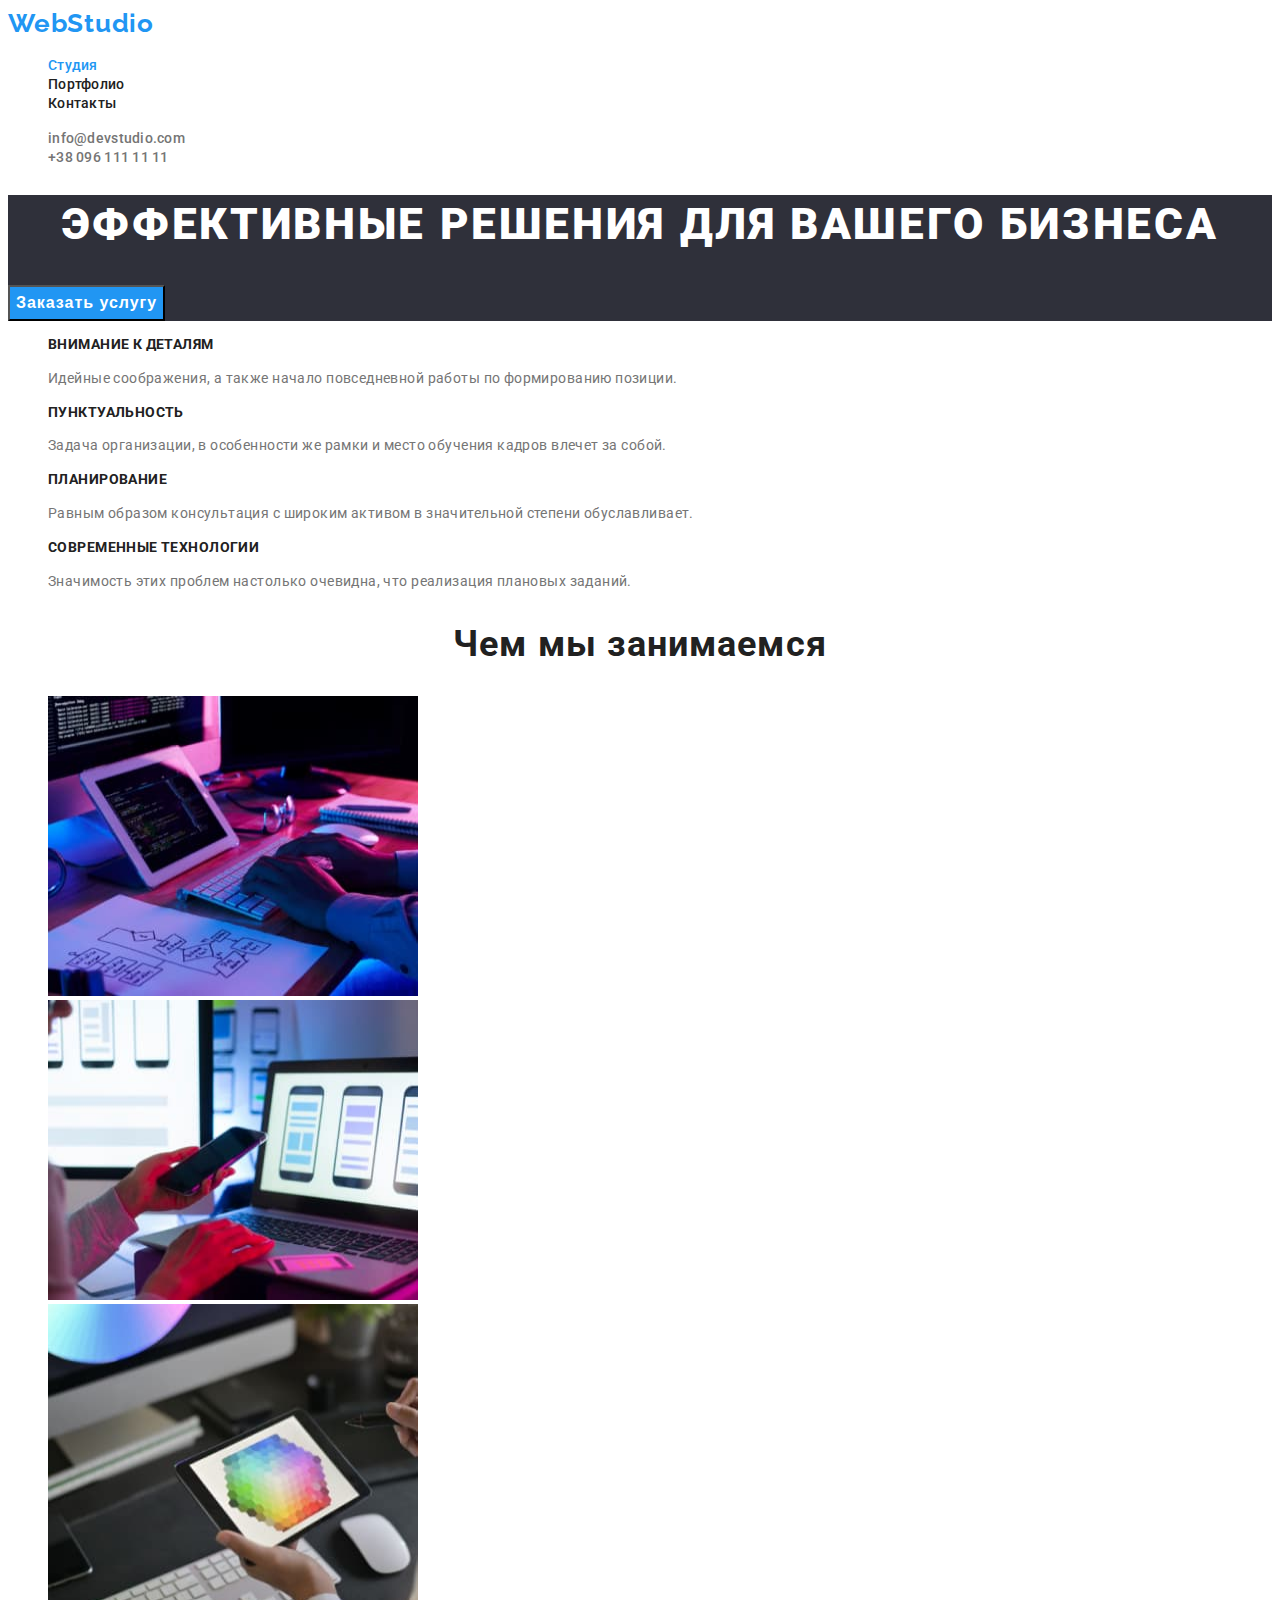
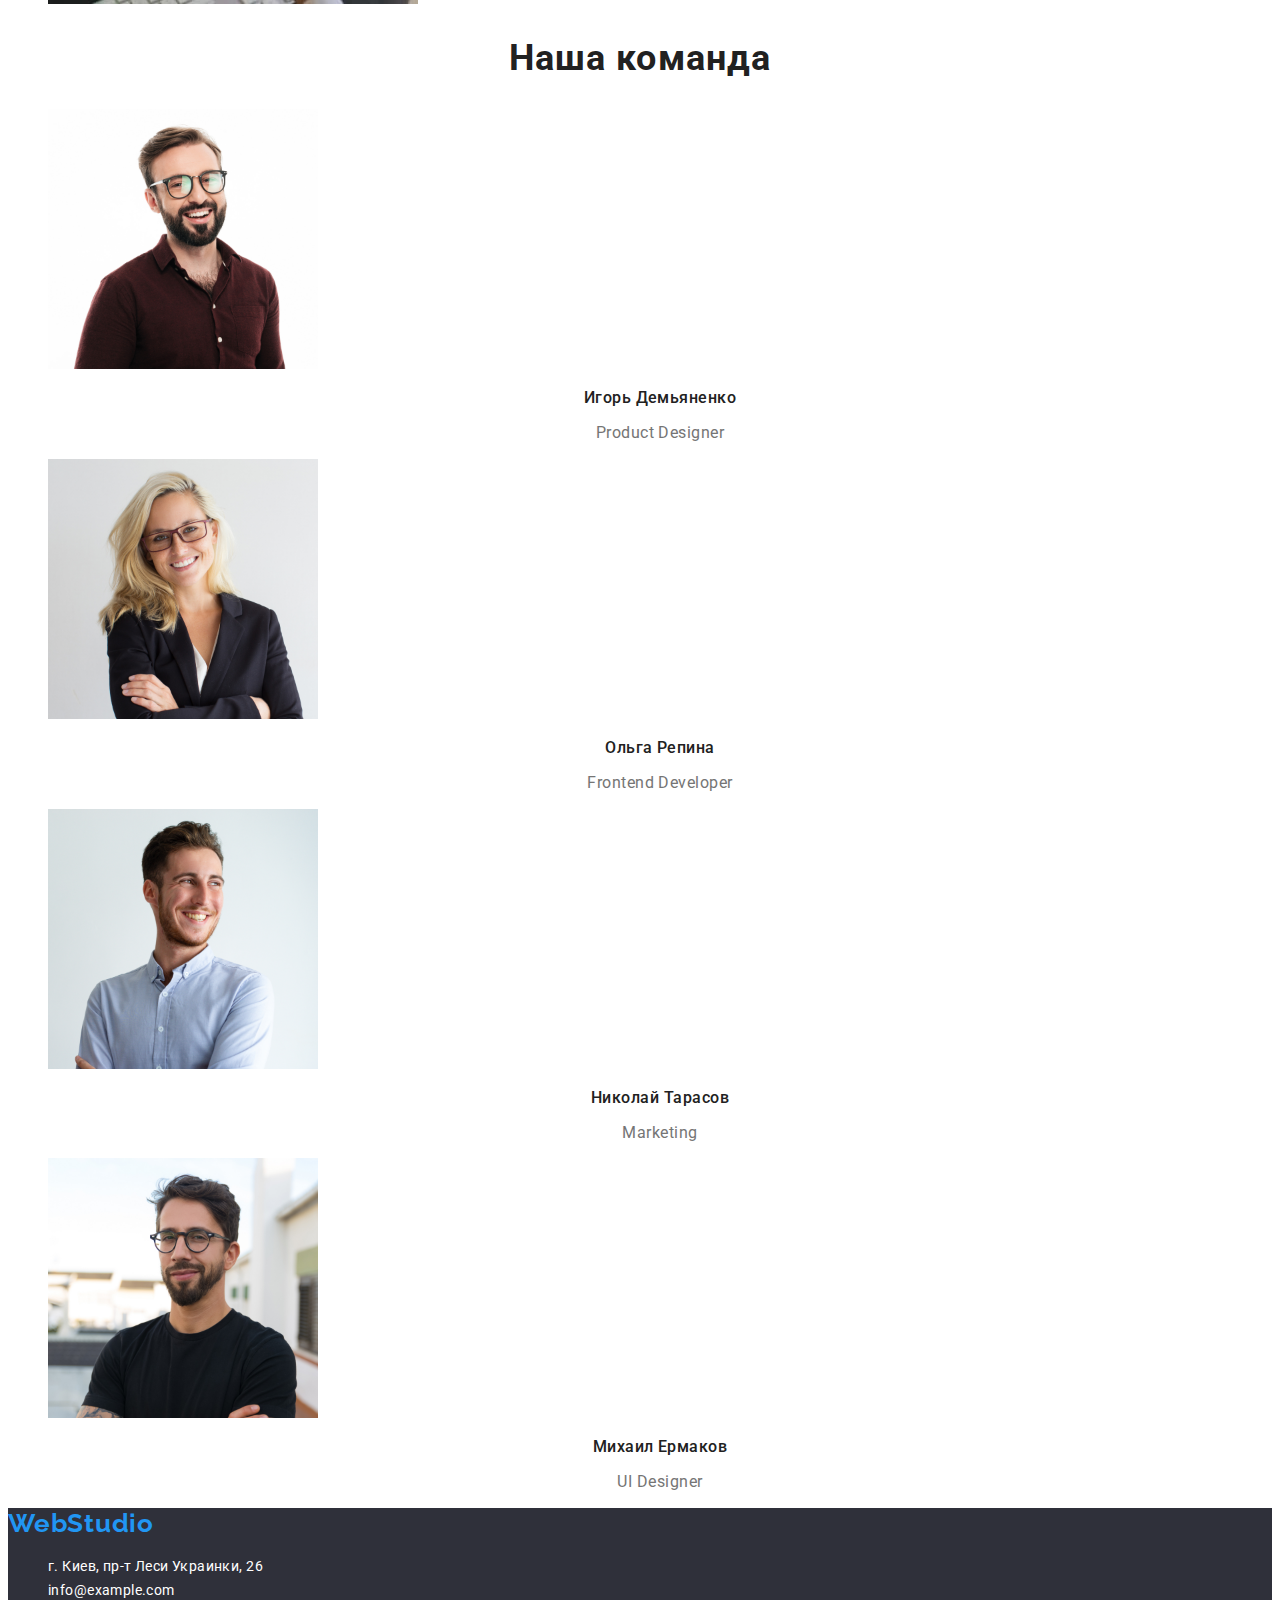
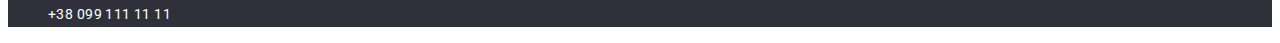
==== commit 932d04d2: "backup" ====
--- a/index.html
+++ b/index.html
@@ -78,7 +78,7 @@
 
       <!--About section-->
       <section class="about-section">
-        <h2 class="about-section-title">Чем мы занимаемся</h2>
+        <h2 class="heading2-title">Чем мы занимаемся</h2>
         <ul class="about-section-list list">
           <li>
             <img
@@ -104,7 +104,7 @@
 
       <!--Team section-->
       <section class="team-section">
-        <h2 class="team-title">Наша команда</h2>
+        <h2 class="heading2-title">Наша команда</h2>
         <ul class="team-list list">
           <li>
             <img src="./images/personal/img.jpg" alt="Игорь Демьяненко" width="270" height="260" />
--- a/css/styles.css
+++ b/css/styles.css
@@ -13,7 +13,7 @@
 
 /* Header Section */
 
-.logo-top {
+.logo {
   font-family: 'Raleway', sans-serif;
   font-weight: 700;
   font-size: 26px;
@@ -51,6 +51,11 @@
 /* Header end*/
 
 /* Hero section */
+
+.hero-section {
+  background-color: #2f303a;
+}
+
 .hero-section-title {
   font-weight: 900;
   font-size: 44px;
@@ -58,24 +63,17 @@
   text-align: center;
   letter-spacing: 0.06em;
   text-transform: uppercase;
+  color: #ffffff;
 }
 
 .hero-section-button {
   font-weight: 700;
   font-size: 16px;
   line-height: 1.87;
-  display: flex;
-  align-items: center;
-  text-align: center;
   letter-spacing: 0.06em;
   cursor: pointer;
   color: #ffffff;
-}
-
-.hero-section-button:hover,
-.hero-section-button:focus {
   background-color: #2196f3;
-  color: #ffffff;
 }
 
 /* Hero section end*/
@@ -83,7 +81,6 @@
 /* Info section */
 
 .info-setion-title {
-  font-weight: 700;
   font-size: 14px;
   line-height: 1.14;
   letter-spacing: 0.03em;
@@ -102,8 +99,7 @@
 
 /* About section */
 
-.about-section-title {
-  font-weight: 700;
+.heading2-title {
   font-size: 36px;
   line-height: 1.16;
   text-align: center;
@@ -113,15 +109,6 @@
 /* About section end */
 
 /*Team section */
-
-.team-title {
-  font-weight: 700;
-  font-size: 36px;
-  line-height: 1.16;
-  text-align: center;
-  letter-spacing: 0.03em;
-  color: #212121;
-}
 
 .team-section-title {
   font-weight: 500;
@@ -143,21 +130,17 @@
 
 /*Footer section */
 
-.logo-bot {
-  font-family: 'Raleway', sans-serif;
-  font-weight: 700;
-  font-size: 26px;
-  line-height: 1.19;
-  letter-spacing: 0.03em;
-  color: #2196f3;
+.footer-section {
+  background-color: #2f303a;
 }
 
 .address-footer {
+  font-style: normal;
   font-weight: 400;
   font-size: 14px;
   line-height: 1.71;
   letter-spacing: 0.03em;
-  color: #757575;
+  color: #ffffff;
 }
 
 .address-footer:hover,
@@ -168,6 +151,9 @@
 /*t*/
 .black {
   color: #000000;
+}
+.link-color {
+  color: #2196f3;
 }
 
 /*------------PORTFOLIO SECTION--------*/
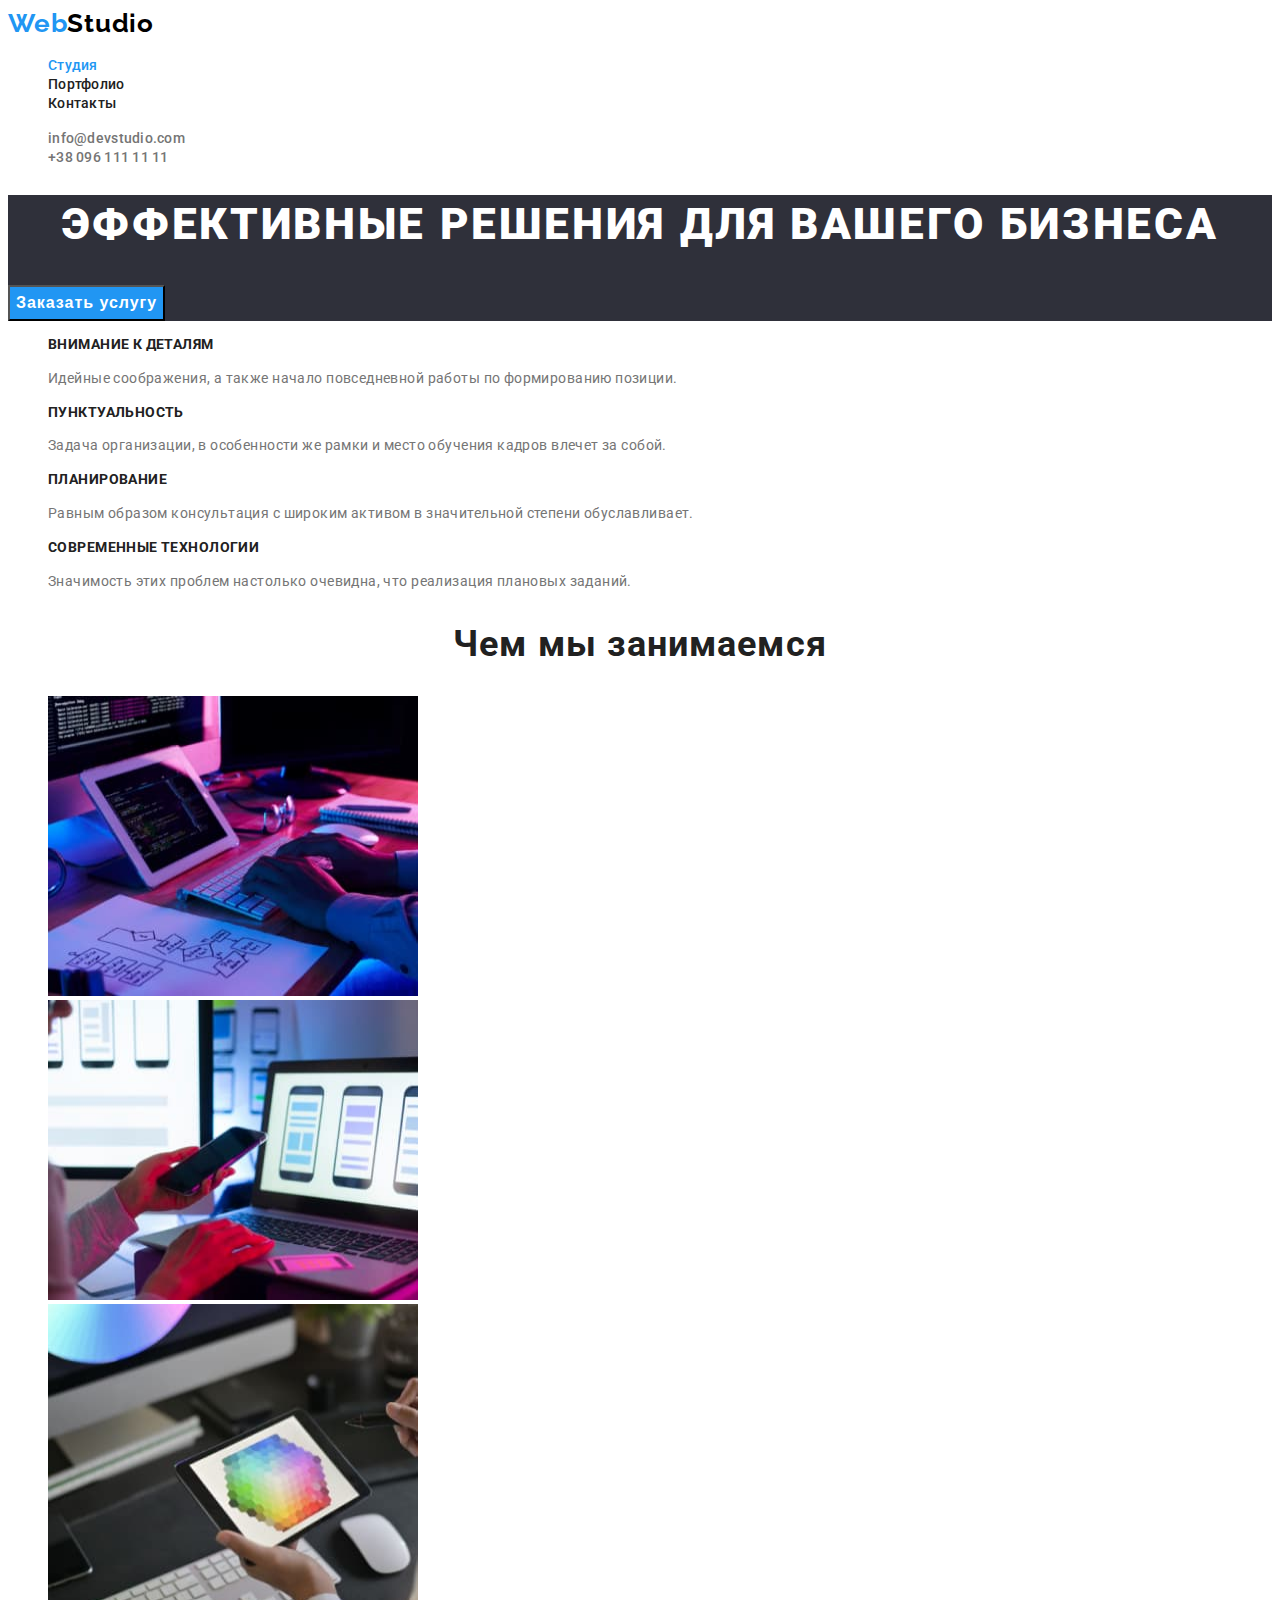
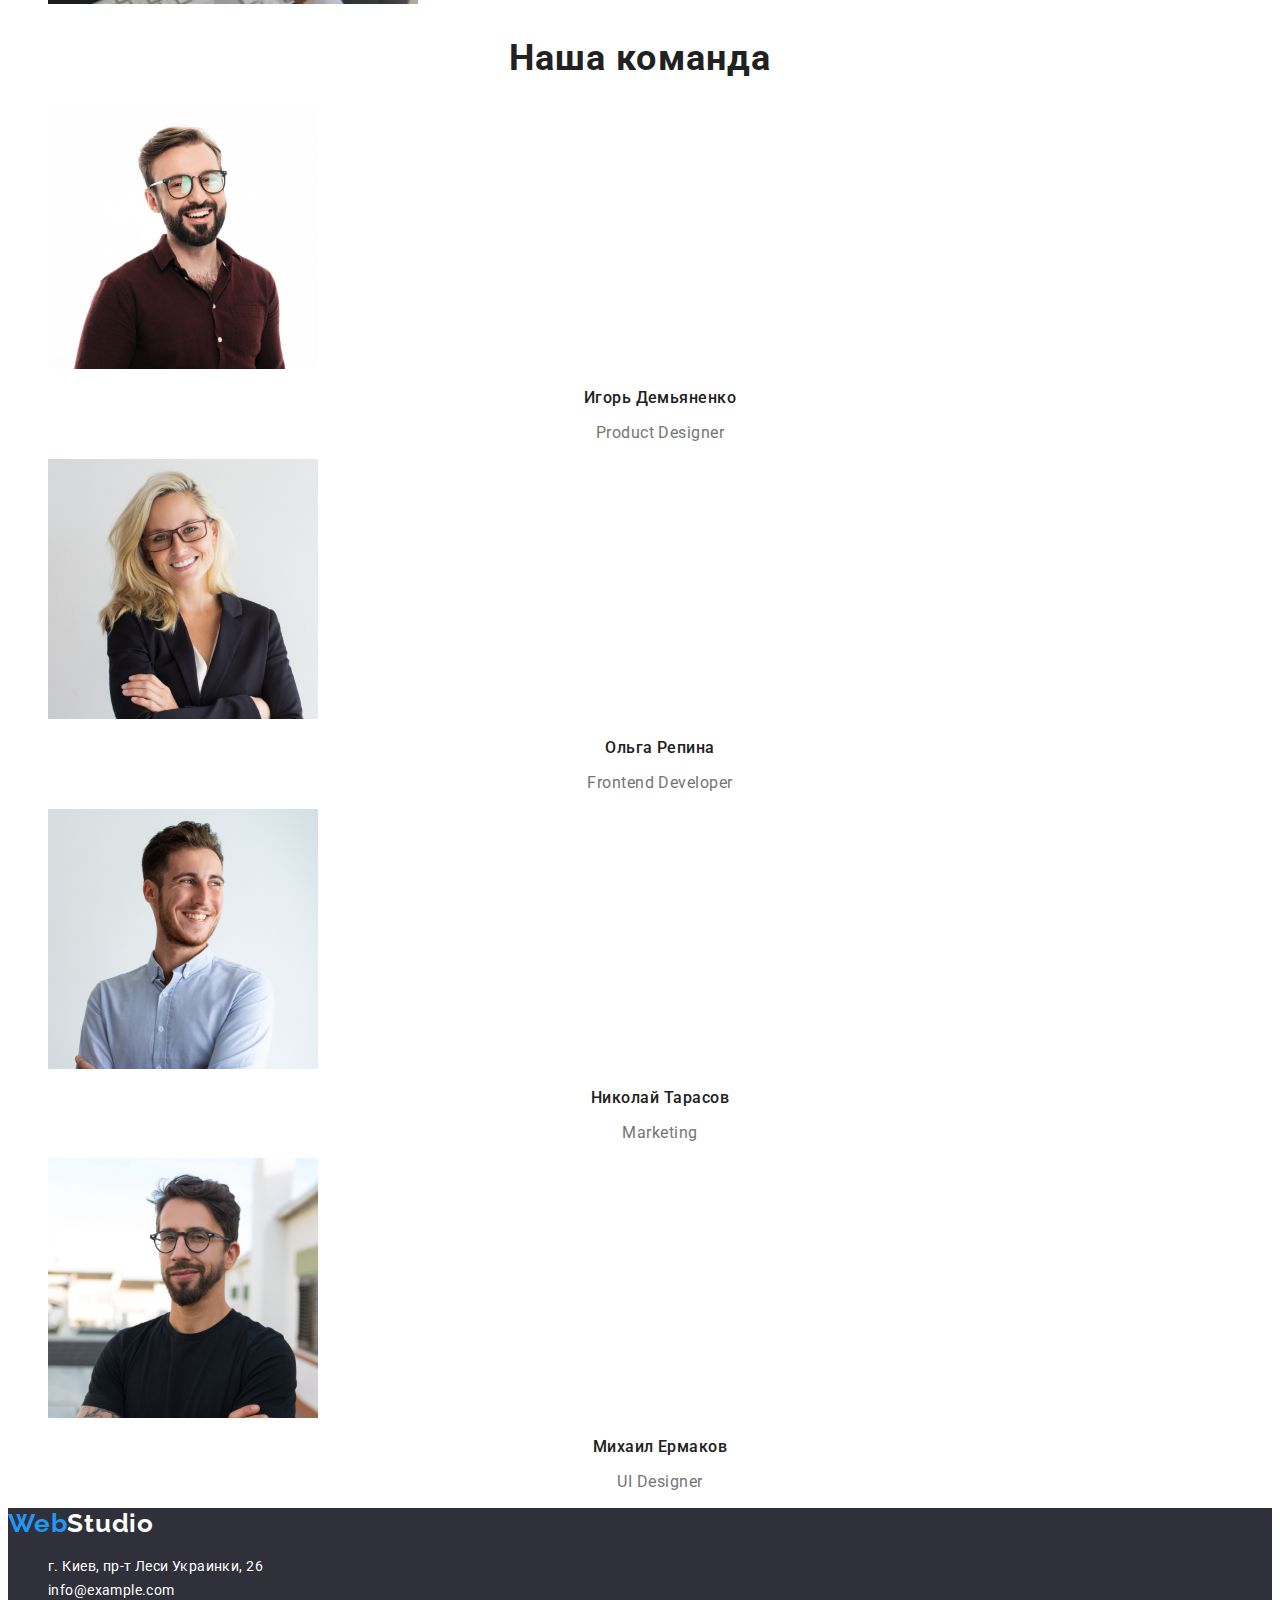
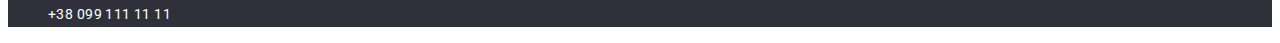
==== commit 3c122167: "relyse" ====
--- a/index.html
+++ b/index.html
@@ -16,10 +16,10 @@
     <!-- Header section-->
     <header class="header">
       <nav class="navigation">
-        <a class="logo line" href="./index.html">Web<span class="span-color">Studio</span></a>
+        <a class="logo line" href="./index.html">Web<span class="logo-color">Studio</span></a>
         <ul class="menu list">
           <li class="menu-item">
-            <a class="menu-link line link-color" href="#"> Студия</a>
+            <a class="menu-link line link-menu-color" href="#"> Студия</a>
           </li>
           <li class="menu-item">
             <a class="menu-link line" href="./portfolio.html">Портфолио</a>
@@ -132,7 +132,7 @@
 
     <!--Footer section-->
     <footer class="footer-section">
-      <a class="logo line list" href="index.html">Web<span class="span-color2">Studio</span></a>
+      <a class="logo line list" href="index.html">Web<span class="logo-color2">Studio</span></a>
       <address>
         <ul class="address-footer-list list">
           <li>
--- a/css/styles.css
+++ b/css/styles.css
@@ -1,3 +1,10 @@
+:root {
+  --accent-color: #212121;
+  --accent-color2: #2196f3;
+  --accent-color3: #757575;
+  --accent-color4: #ffffff;
+}
+
 .list {
   list-style: none;
 }
@@ -8,7 +15,7 @@
 
 body {
   font-family: 'Roboto', sans-serif;
-  color: #212121;
+  color: var(--accent-color);
 }
 
 /* Header Section */
@@ -19,7 +26,7 @@
   font-size: 26px;
   line-height: 1.19;
   letter-spacing: 0.03em;
-  color: #2196f3;
+  color: var(--accent-color2);
 }
 
 .menu-link {
@@ -27,12 +34,12 @@
   font-size: 14px;
   line-height: 1.14;
   letter-spacing: 0.02em;
-  color: #212121;
+  color: var(--accent-color);
 }
 
 .menu-link:hover,
 .menu-link:focus {
-  color: #2196f3;
+  color: var(--accent-color2);
 }
 
 .contact-link {
@@ -40,12 +47,12 @@
   font-size: 14px;
   line-height: 1.14;
   letter-spacing: 0.02em;
-  color: #757575;
+  color: var(--accent-color3);
 }
 
 .contact-link:hover,
 .contact-link:focus {
-  color: #2196f3;
+  color: var(--accent-color2);
 }
 
 /* Header end*/
@@ -63,7 +70,7 @@
   text-align: center;
   letter-spacing: 0.06em;
   text-transform: uppercase;
-  color: #ffffff;
+  color: var(--accent-color4);
 }
 
 .hero-section-button {
@@ -72,8 +79,14 @@
   line-height: 1.87;
   letter-spacing: 0.06em;
   cursor: pointer;
-  color: #ffffff;
-  background-color: #2196f3;
+  background-color: var(--accent-color2);
+  color: var(--accent-color4);
+}
+
+.hero-section-button:hover,
+.hero-section-button:focus {
+  background-color: #188ce8;
+  color: var(--accent-color4);
 }
 
 /* Hero section end*/
@@ -85,14 +98,14 @@
   line-height: 1.14;
   letter-spacing: 0.03em;
   text-transform: uppercase;
-  color: #212121;
+  color: var(--accent-color);
 }
 
 .info-section-subtitle {
   font-size: 14px;
   line-height: 1.71;
   letter-spacing: 0.03em;
-  color: #757575;
+  color: var(--accent-color3);
 }
 
 /* Info section end */
@@ -104,7 +117,7 @@
   line-height: 1.16;
   text-align: center;
   letter-spacing: 0.03em;
-  color: #212121;
+  color: var(--accent-color);
 }
 /* About section end */
 
@@ -145,15 +158,21 @@
 
 .address-footer:hover,
 .address-footer:focus {
-  color: #2196f3;
-}
-
-/*t*/
-.black {
+  color: var(--accent-color2);
+}
+
+/*text-color*/
+
+.link-menu-color {
+  color: var(--accent-color2);
+}
+
+.logo-color {
   color: #000000;
 }
-.link-color {
-  color: #2196f3;
+
+.logo-color2 {
+  color: #ffffff;
 }
 
 /*------------PORTFOLIO SECTION--------*/
@@ -165,14 +184,14 @@
   line-height: 1.62;
   text-align: center;
   letter-spacing: 0.03em;
-  color: #212121;
+  color: var(--accent-color);
   cursor: pointer;
 }
 
 .menu-button:hover,
 .menu-button:focus {
-  background-color: #2196f3;
-  color: #ffffff;
+  background-color: var(--accent-color2);
+  color: var(--accent-color4);
 }
 
 /*Link section*/
@@ -181,7 +200,7 @@
   font-size: 18px;
   line-height: 2;
   letter-spacing: 0.06em;
-  color: #212121;
+  color: var(--accent-color);
 }
 
 .link-subtitle-pf {
@@ -189,5 +208,5 @@
   font-size: 16px;
   line-height: 1.88;
   letter-spacing: 0.03em;
-  color: #757575;
-}
+  color: var(--accent-color3);
+}
